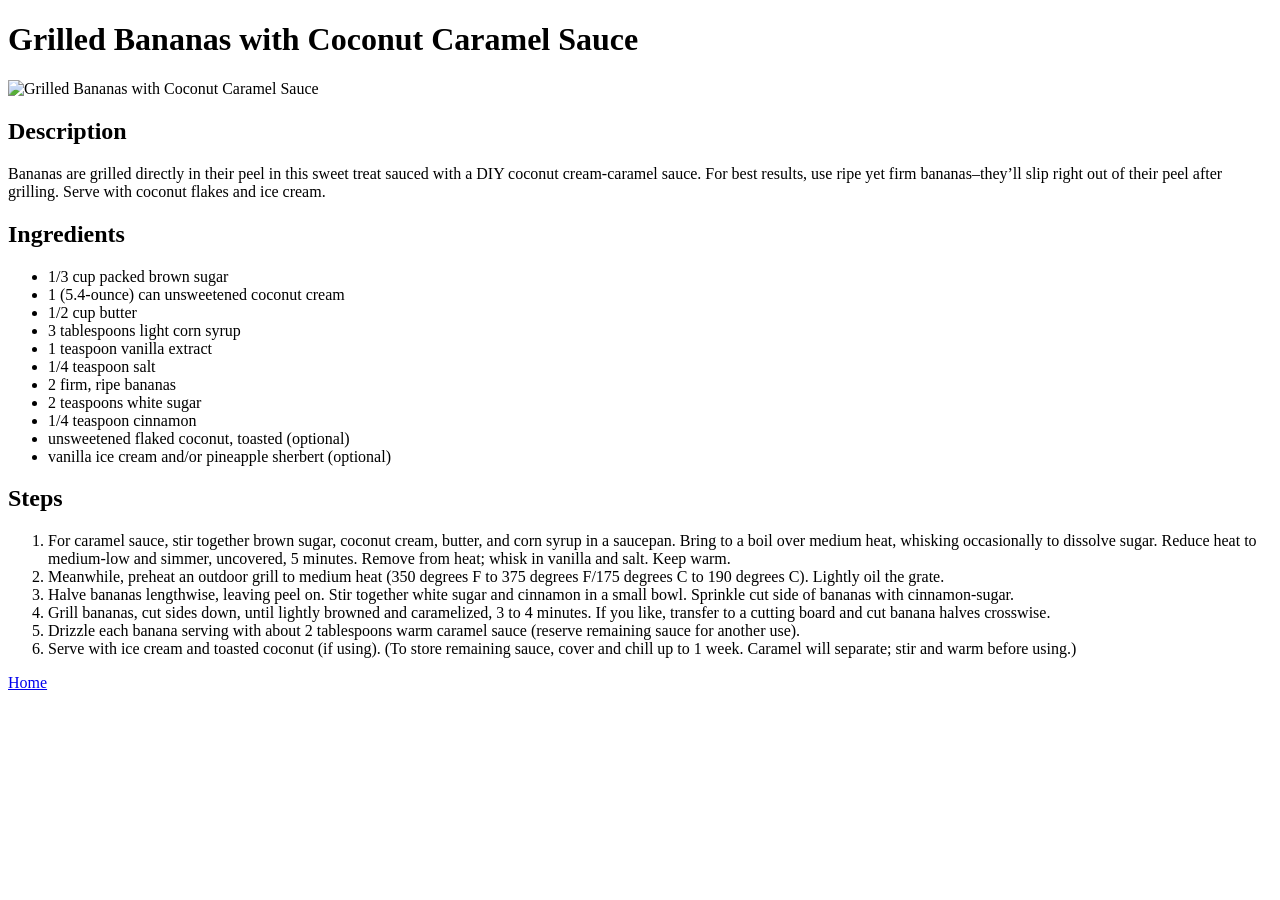
==== recipes/grilledbananas.html @ c25cb6a2 "Add html files for recipes, index.html file" ====
<!DOCTYPE html>
<html lang="en">

<head>
  <meta charset="UTF-8">
  <meta name="viewport" content="width=device-width, initial-scale=1.0">
  <title>Grilled Bananas with Coconut Caramel Sauce</title>
</head>

<body>
  <h1>Grilled Bananas with Coconut Caramel Sauce</h1>
  <img
    src="https://www.allrecipes.com/thmb/6m53P7t8a_956L_ToSnZjudBJ8I=/750x0/filters:no_upscale():max_bytes(150000):strip_icc():format(webp)/11942993_Grilled_Bananas_Coconut_Caramel_Sauce_4x3-b5946d7563c640019e5948398ca52639.jpg"
    alt="Grilled Bananas with Coconut Caramel Sauce" width="400">
  <h2>Description</h2>
  <p>Bananas are grilled directly in their peel in this sweet treat sauced with a DIY coconut cream-caramel sauce. For
    best results, use ripe yet firm bananas–they’ll slip right out of their peel after grilling. Serve with coconut
    flakes and ice cream.</p>
  <h2>Ingredients</h2>
  <ul>
    <li>1/3 cup packed brown sugar</li>
    <li>1 (5.4-ounce) can unsweetened coconut cream</li>
    <li>1/2 cup butter</li>
    <li>3 tablespoons light corn syrup</li>
    <li>1 teaspoon vanilla extract</li>
    <li>1/4 teaspoon salt</li>
    <li>2 firm, ripe bananas</li>
    <li>2 teaspoons white sugar</li>
    <li>1/4 teaspoon cinnamon</li>
    <li>unsweetened flaked coconut, toasted (optional)</li>
    <li>vanilla ice cream and/or pineapple sherbert (optional)</li>
  </ul>
  <h2>Steps</h2>
  <ol>
    <li>For caramel sauce, stir together brown sugar, coconut cream, butter, and corn syrup in a saucepan. Bring to a
      boil over medium heat, whisking occasionally to dissolve sugar. Reduce heat to medium-low and simmer, uncovered, 5
      minutes. Remove from heat; whisk in vanilla and salt. Keep warm.</li>
    <li>Meanwhile, preheat an outdoor grill to medium heat (350 degrees F to 375 degrees F/175 degrees C to 190 degrees
      C). Lightly oil the grate.</li>
    <li>Halve bananas lengthwise, leaving peel on. Stir together white sugar and cinnamon in a small bowl. Sprinkle cut
      side of bananas with cinnamon-sugar.</li>
    <li>Grill bananas, cut sides down, until lightly browned and caramelized, 3 to 4 minutes. If you like, transfer to a
      cutting board and cut banana halves crosswise.</li>
    <li>Drizzle each banana serving with about 2 tablespoons warm caramel sauce (reserve remaining sauce for another
      use).</li>
    <li>Serve with ice cream and toasted coconut (if using). (To store remaining sauce, cover and chill up to 1 week.
      Caramel will separate; stir and warm before using.)</li>
  </ol>
  <a href="../index.html">Home</a>
</body>

</html>
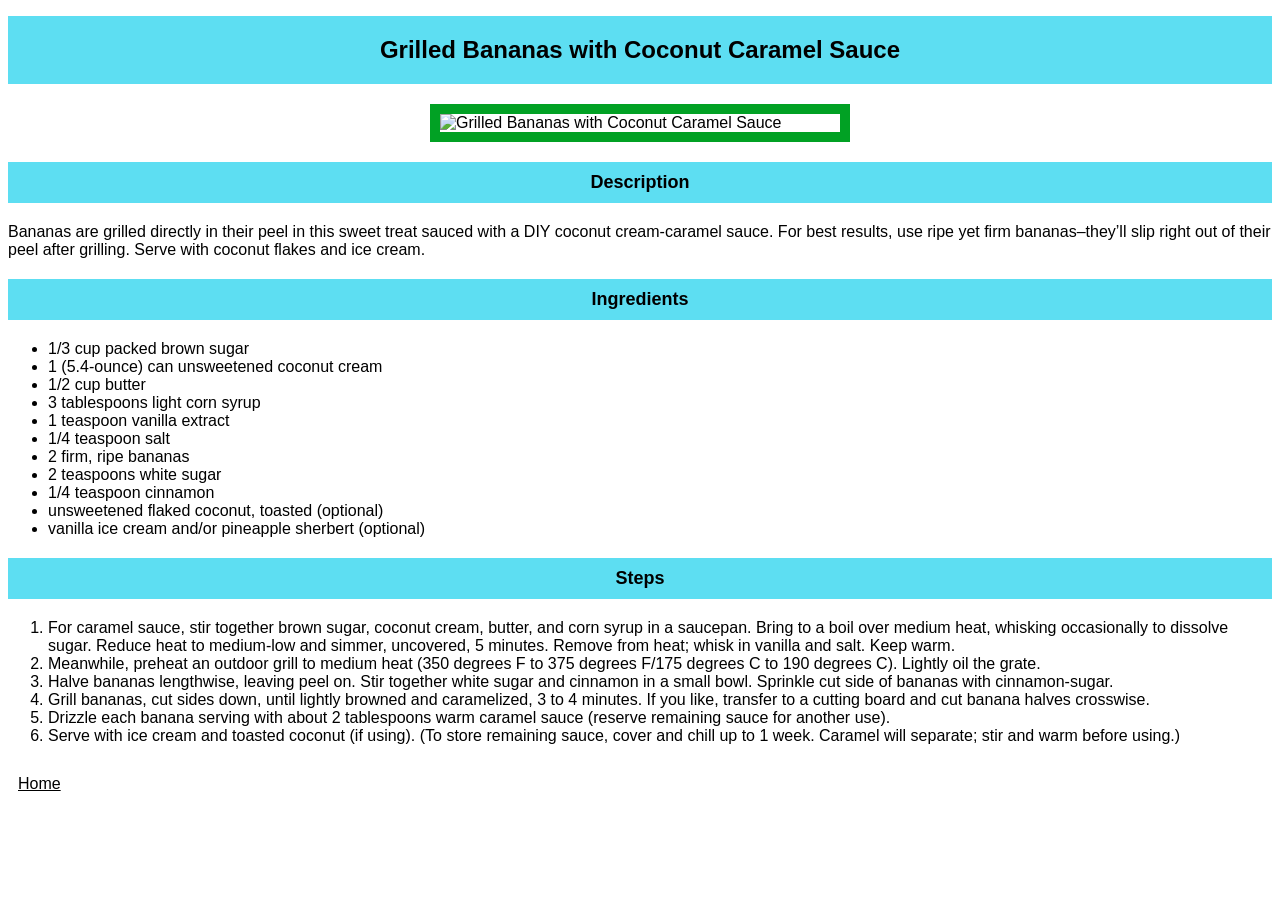
==== commit 12b59438: "updates to html page with CSS styling + margin/padding" ====
--- a/recipes/grilledbananas.html
+++ b/recipes/grilledbananas.html
@@ -4,19 +4,20 @@
 <head>
   <meta charset="UTF-8">
   <meta name="viewport" content="width=device-width, initial-scale=1.0">
+  <link rel="stylesheet" href="../style.css">
   <title>Grilled Bananas with Coconut Caramel Sauce</title>
 </head>
 
 <body>
-  <h1>Grilled Bananas with Coconut Caramel Sauce</h1>
+  <h1 class="title">Grilled Bananas with Coconut Caramel Sauce</h1>
   <img
     src="https://www.allrecipes.com/thmb/6m53P7t8a_956L_ToSnZjudBJ8I=/750x0/filters:no_upscale():max_bytes(150000):strip_icc():format(webp)/11942993_Grilled_Bananas_Coconut_Caramel_Sauce_4x3-b5946d7563c640019e5948398ca52639.jpg"
-    alt="Grilled Bananas with Coconut Caramel Sauce" width="400">
-  <h2>Description</h2>
+    class="image" alt="Grilled Bananas with Coconut Caramel Sauce" width="400">
+  <h2 class="subsection">Description</h2>
   <p>Bananas are grilled directly in their peel in this sweet treat sauced with a DIY coconut cream-caramel sauce. For
     best results, use ripe yet firm bananas–they’ll slip right out of their peel after grilling. Serve with coconut
     flakes and ice cream.</p>
-  <h2>Ingredients</h2>
+  <h2 class="subsection">Ingredients</h2>
   <ul>
     <li>1/3 cup packed brown sugar</li>
     <li>1 (5.4-ounce) can unsweetened coconut cream</li>
@@ -30,7 +31,7 @@
     <li>unsweetened flaked coconut, toasted (optional)</li>
     <li>vanilla ice cream and/or pineapple sherbert (optional)</li>
   </ul>
-  <h2>Steps</h2>
+  <h2 class="subsection">Steps</h2>
   <ol>
     <li>For caramel sauce, stir together brown sugar, coconut cream, butter, and corn syrup in a saucepan. Bring to a
       boil over medium heat, whisking occasionally to dissolve sugar. Reduce heat to medium-low and simmer, uncovered, 5
@@ -46,7 +47,7 @@
     <li>Serve with ice cream and toasted coconut (if using). (To store remaining sauce, cover and chill up to 1 week.
       Caramel will separate; stir and warm before using.)</li>
   </ol>
-  <a href="../index.html">Home</a>
+  <a class="home" href="../index.html">Home</a>
 </body>
 
 </html>
--- a/style.css
+++ b/style.css
@@ -0,0 +1,40 @@
+.title {
+  background-color: #5ddef2;
+  padding: 20px;
+  text-align: center;
+  font-size: 24px;
+  font-weight: bold;
+}
+
+.recipe-link {
+  display: block;
+  margin: 10px 0;
+  padding: 10px;
+  background-color: #9c9c9c;
+  color: #000000;
+}
+
+.subsection {
+  background-color: #5ddef2;
+  padding: 10px;
+  margin: 20px auto;
+  font-size: 18px;
+  text-align: center;
+}
+
+.image {
+  display: block;
+  margin: 20px auto;
+  border: 10px solid #01a124;
+}
+
+.home {
+  display: block;
+  margin: 20px auto;
+  padding: 10px;
+  color: #000000;
+}
+
+body {
+  font-family: 'Gill Sans', 'Gill Sans MT', Calibri, 'Trebuchet MS', sans-serif
+}
